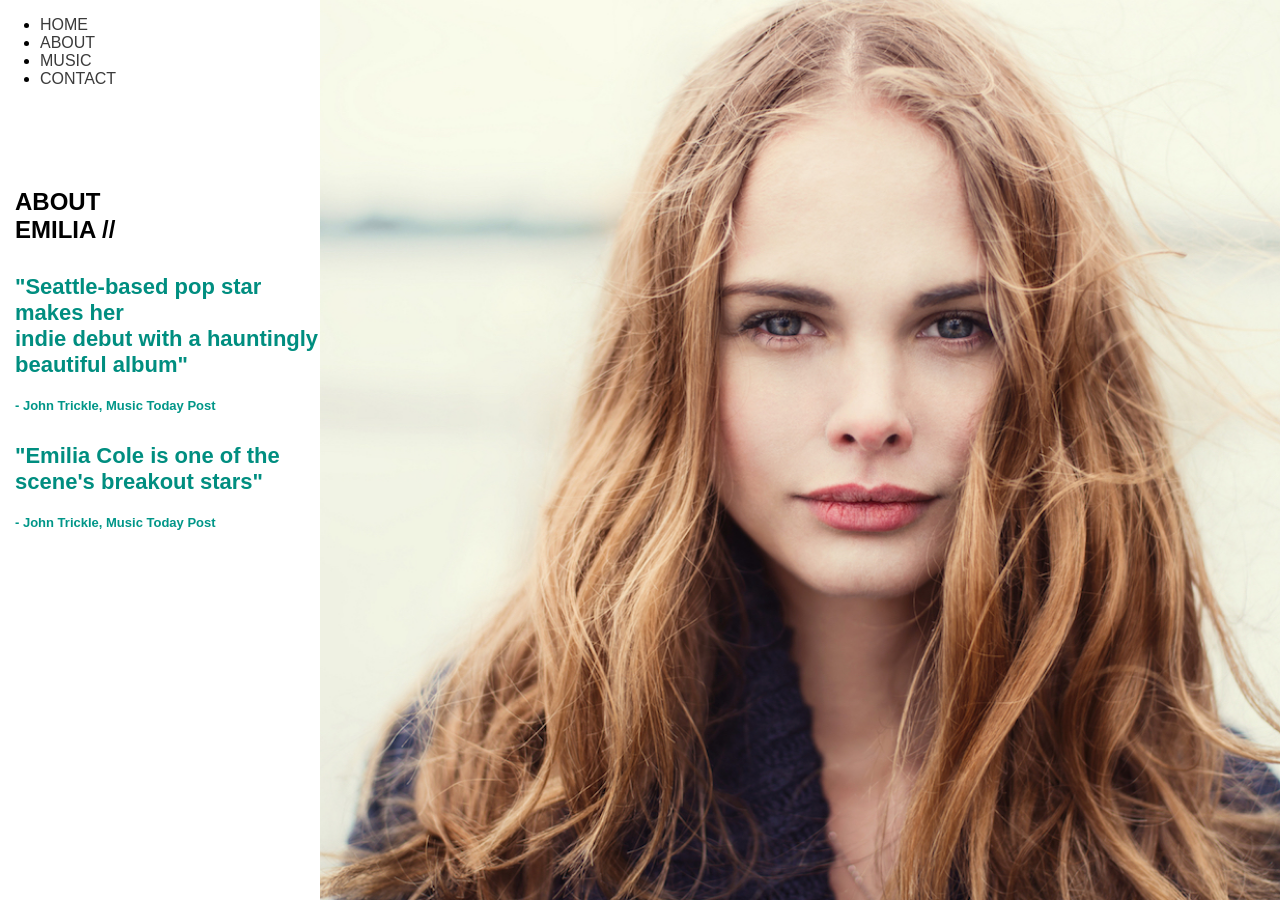
==== about.html @ 13d6abf9 "Todo el trabajo" ====
<!DOCTYPE html>
<html lang="es">

<head>
    <meta charset="UTF-8">
    <title>Mi página</title>
    <link rel="stylesheet" href="./style.css">
</head>

<body>

    <div class="menu">
            <ul>
                <li> <a href="./index.html">HOME</a> </li>
                <li> <a href="./about.html">ABOUT</a> </li>
                <li> <a href="./music.html">MUSIC</a> </li>
                <li> <a href="./contact.html">CONTACT</a> </li>
            </ul>
        <div class="contenido">
            <h2> ABOUT <br>
             EMILIA //
            <h/2>

            <div class="frase">
                "Seattle-based pop star makes her<br>
                indie debut with a hauntingly beautiful album"
            </div>

            <p class="autor">
                - John Trickle, Music Today Post
            </p>

            <div class="frase">
                "Emilia Cole is one of the<br>
                scene's breakout stars"
            </div>

            <p class="autor">
                - John Trickle, Music Today Post
            </p>
        </div>
    </div>

    <div class="imagen"></div>

</body>

</html>
---- style.css ----
body {
    margin: 0;
    font-family: Arial;
}

.menu {
    width: 25%;
    height: 100vh;
    float: left;
    background-color: white;
}

.imagen {
    width: 75%;
    height: 100vh;
    float: right;
    background-image: url("about.jpg");
    background-size: cover;
    background-position: center;
}

.contenido {
    margin-top: 100px;
    margin-left: 15px;
}

h1 {
    font-size: 35px;
    letter-spacing: 5px;
    color: #333;
}
a {
    color: rgb(59, 59, 59);
    text-decoration: none;
}

.frase {
    color: #008e80;
    font-size: 22px;
    margin-top: 30px;
}

.autor {
    color: #009688;
    font-size: 13px;
    margin-top: 20px;
}
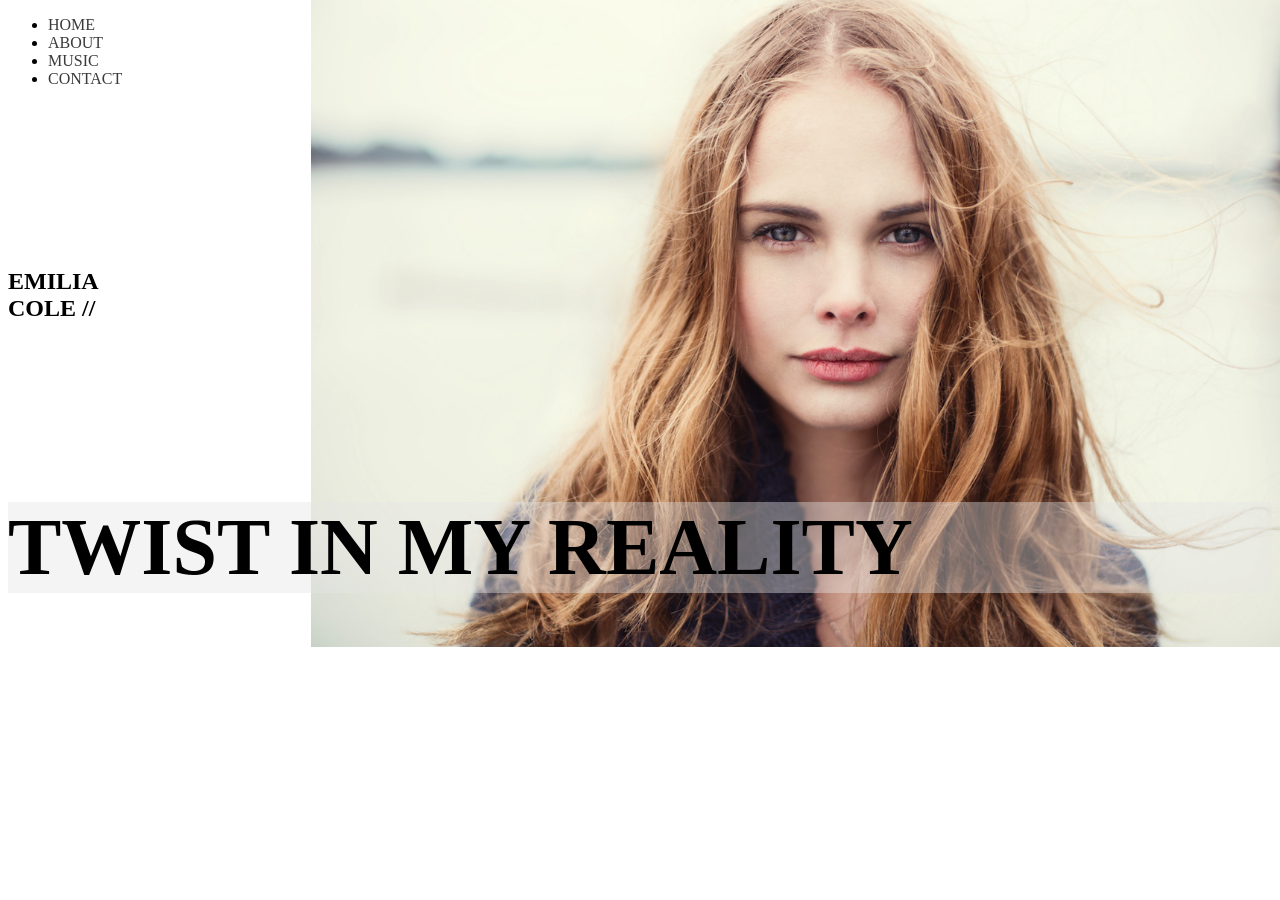
==== commit 7fae341e: "Terminado el home" ====
--- a/about.html
+++ b/about.html
@@ -7,42 +7,25 @@
     <link rel="stylesheet" href="./style.css">
 </head>
 
-<body>
+<body class="bodyAbout">
 
-    <div class="menu">
+        <nav>
             <ul>
                 <li> <a href="./index.html">HOME</a> </li>
                 <li> <a href="./about.html">ABOUT</a> </li>
                 <li> <a href="./music.html">MUSIC</a> </li>
                 <li> <a href="./contact.html">CONTACT</a> </li>
             </ul>
-        <div class="contenido">
-            <h2> ABOUT <br>
-             EMILIA //
-            <h/2>
+            </nav>
 
-            <div class="frase">
-                "Seattle-based pop star makes her<br>
-                indie debut with a hauntingly beautiful album"
-            </div>
-
-            <p class="autor">
-                - John Trickle, Music Today Post
-            </p>
-
-            <div class="frase">
-                "Emilia Cole is one of the<br>
-                scene's breakout stars"
-            </div>
-
-            <p class="autor">
-                - John Trickle, Music Today Post
-            </p>
-        </div>
-    </div>
-
-    <div class="imagen"></div>
-
+            <section class="sectionhome"> 
+                <h2>EMILIA <BR>
+                    COLE //
+                </h2>
+            </section>
+        <footer class="footerhome"> 
+            <h1 class="tituloHome">TWIST IN MY REALITY </h1>
+            </footer>
 </body>
 
 </html>
--- a/style.css
+++ b/style.css
@@ -1,47 +1,30 @@
-body {
-    margin: 0;
-    font-family: Arial;
+.bodyHome {
+    background-image: url("./home.jpg");
+    background-position: right;
+    background-repeat: no-repeat;
+    background-size: contain;
 }
 
-.menu {
-    width: 25%;
-    height: 100vh;
-    float: left;
-    background-color: white;
-}
-
-.imagen {
-    width: 75%;
-    height: 100vh;
-    float: right;
-    background-image: url("about.jpg");
-    background-size: cover;
-    background-position: center;
-}
-
-.contenido {
-    margin-top: 100px;
-    margin-left: 15px;
-}
-
-h1 {
-    font-size: 35px;
-    letter-spacing: 5px;
-    color: #333;
-}
 a {
     color: rgb(59, 59, 59);
     text-decoration: none;
 }
 
-.frase {
-    color: #008e80;
-    font-size: 22px;
-    margin-top: 30px;
+.sectionhome {
+    margin-top: 180px;
+}
+.footerhome {
+    margin-top: 180px;
 }
 
-.autor {
-    color: #009688;
-    font-size: 13px;
-    margin-top: 20px;
+.tituloHome {
+    font-size: 80px;
+    background-color: rgba(228, 228, 228, 0.406);
+}
+
+.bodyAbout {
+    background-image: url("./about.jpg");
+    background-position: right;
+    background-repeat: no-repeat;
+    background-size: contain;
 }
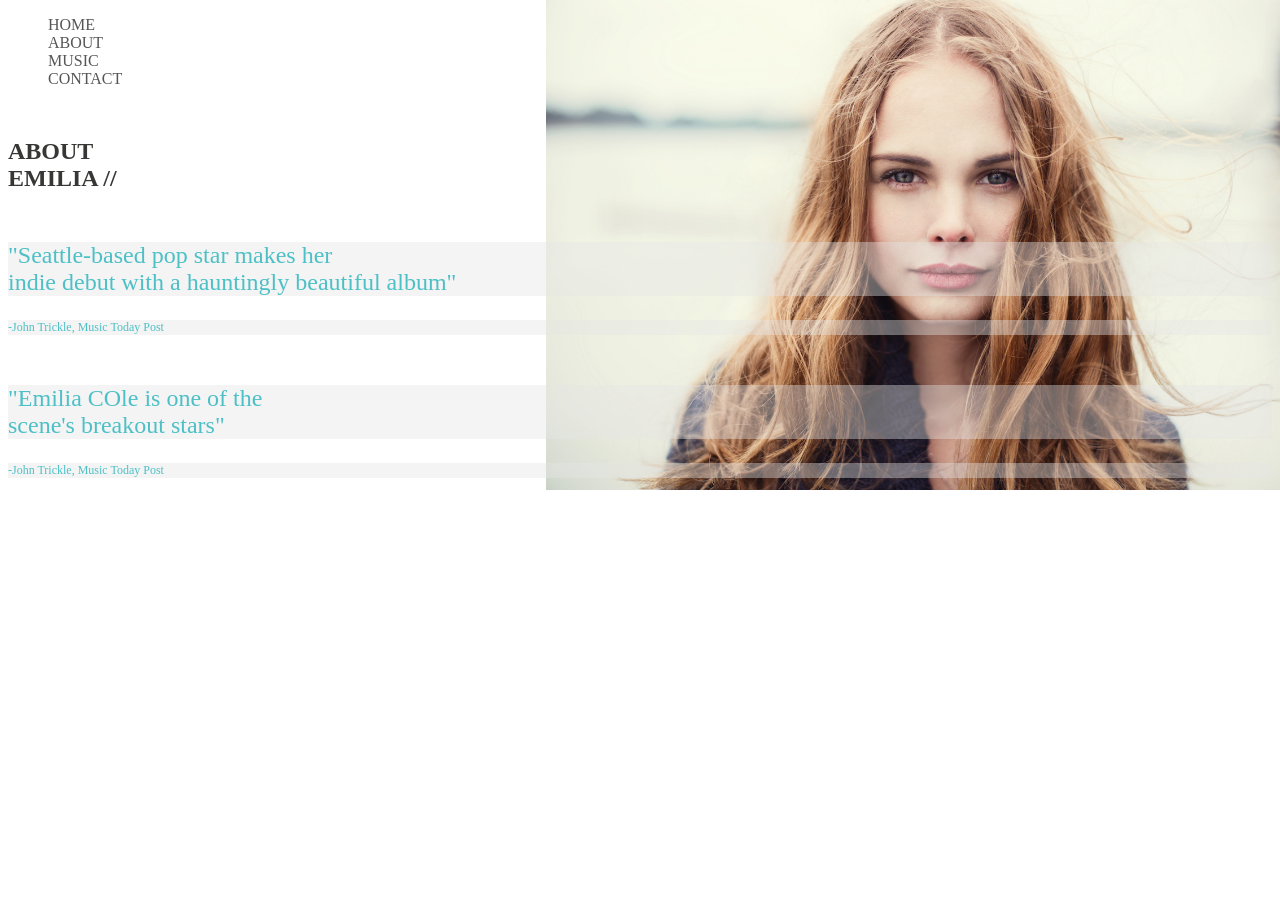
==== commit 2c2b38ca: "Terminado about" ====
--- a/about.html
+++ b/about.html
@@ -18,14 +18,18 @@
             </ul>
             </nav>
 
-            <section class="sectionhome"> 
-                <h2>EMILIA <BR>
-                    COLE //
+            <section class="sectionabout"> 
+                <h2 class="tituloabout">ABOUT <BR>
+                    EMILIA //
                 </h2>
+                <P class="descripAbout">"Seattle-based pop star makes her <br>
+                   indie debut with a hauntingly beautiful album" </P>
+                <p class="autorAbout">-John Trickle, Music Today Post</p>
+                <P class="descripAbout">"Emilia COle is one of the <br> 
+                    scene's breakout stars" </P>
+                 <p class="autorAbout">-John Trickle, Music Today Post</p>
             </section>
-        <footer class="footerhome"> 
-            <h1 class="tituloHome">TWIST IN MY REALITY </h1>
-            </footer>
+
 </body>
 
 </html>
--- a/style.css
+++ b/style.css
@@ -6,15 +6,19 @@
 }
 
 a {
-    color: rgb(59, 59, 59);
+    color: rgb(86, 86, 86);
     text-decoration: none;
+}
+
+li {
+        list-style-type: none;
 }
 
 .sectionhome {
     margin-top: 180px;
 }
 .footerhome {
-    margin-top: 180px;
+    margin-top: 150px;
 }
 
 .tituloHome {
@@ -27,4 +31,21 @@
     background-position: right;
     background-repeat: no-repeat;
     background-size: contain;
+}
+
+.descripAbout {
+    font-size: 24px;
+    background-color: rgba(228, 228, 228, 0.406);
+    color: rgb(76, 192, 198);
+    margin-top: 50px;
+}
+.autorAbout {
+    background-color: rgba(228, 228, 228, 0.406);
+    color: rgb(76, 192, 198);
+    font-size: 12px;
+    margin-top: 10px;
+}
+.tituloabout {
+    margin-top: 50px;
+    color: rgb(55, 55, 54);
 }
